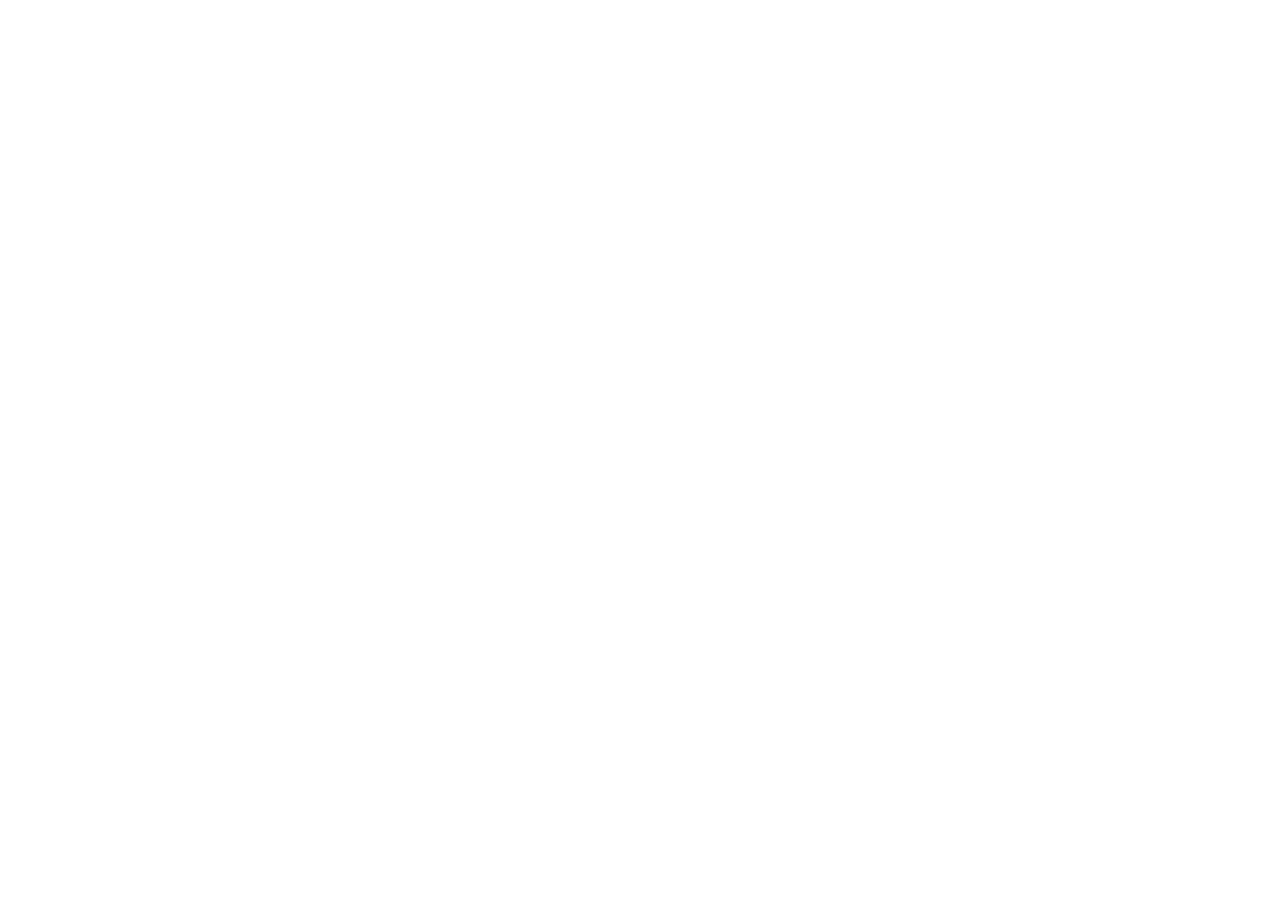
==== contact.html @ adac2f26 "no longer blank page" ====
<!DOCTYPE html>
<html lang="en">
<head>
    <meta charset="UTF-8">
    <meta name="viewport" content="width=device-width, initial-scale=1.0">
    <meta http-equiv="X-UA-Compatible" content="ie=edge">
    <title>Contact</title>
</head>
<body>
    
</body>
</html>
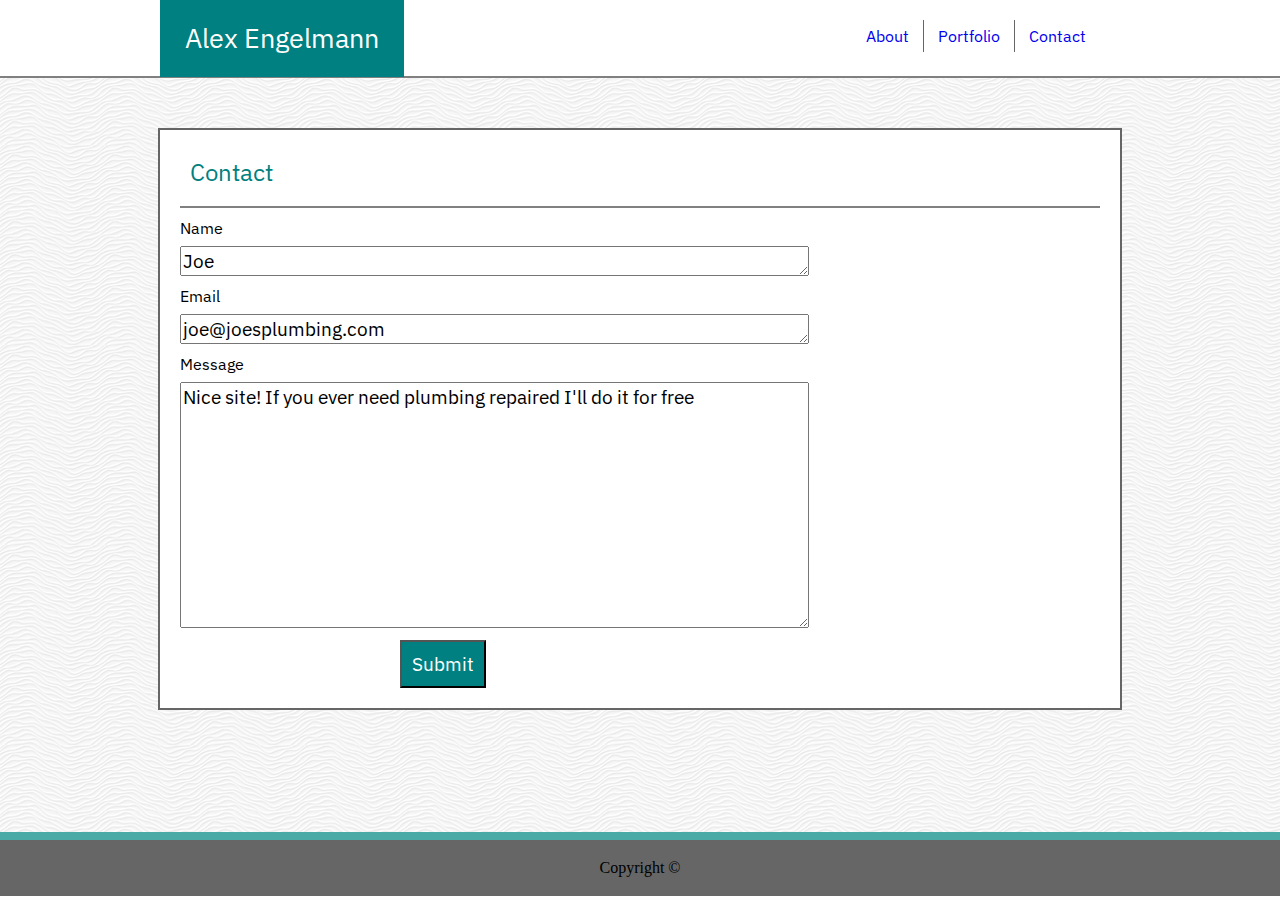
==== commit d3465583: "everything done except portfolio page" ====
--- a/contact.html
+++ b/contact.html
@@ -4,9 +4,45 @@
     <meta charset="UTF-8">
     <meta name="viewport" content="width=device-width, initial-scale=1.0">
     <meta http-equiv="X-UA-Compatible" content="ie=edge">
-    <title>Contact</title>
+    <link rel="stylesheet" type="text/css" href="./assets/css/reset.css">
+    <link rel="stylesheet" type="text/css" href="./assets/css/style.css">
+    <link href="https://fonts.googleapis.com/css?family=IBM+Plex+Sans" rel="stylesheet">
+    <title>Main Page</title>
 </head>
 <body>
-    
+    <header>
+        <div class="my-name">Alex Engelmann</div>
+        <!-- The top right menu links -->
+        <div>
+            <ul>
+                <li id="first"><a href="./index.html">About</a></li>
+                <li id="second"><a href="./portfolio.html">Portfolio</a></li>
+                <li id="third"><a href="./contact.html">Contact</a></li>
+            </ul>
+        </div>
+
+    </header>
+    <!-- The outer content box holds a background image -->
+    <div class="outer-content-box">
+        <!-- The inner content box holds actual text/pics -->
+        <div class="inner-content-box">
+            <h1>Contact</h1>
+            <svg width="920" height= "2">
+                <rect width="920" height="2" style="fill:grey" />
+            </svg>
+            <h2>Name</h2>
+            <textarea rows="1" cols="55">Joe</textarea>
+            <h2>Email</h2>
+            <textarea rows="1" cols="55">joe@joesplumbing.com</textarea>
+            <h2>Message</h2>
+            <textarea rows="10" cols="55">Nice site! If you ever need plumbing repaired I'll do it for free</textarea>
+            <br>
+            <input type="submit" value="Submit">
+
+            
+            
+        </div>
+    </div>
+    <footer>Copyright &#169</footer>
 </body>
 </html>--- a/assets/css/style.css
+++ b/assets/css/style.css
@@ -0,0 +1,117 @@
+
+header {
+    width: 960px;
+    height: 76px;
+    margin-left: auto;
+    margin-right: auto;
+    background-color: white;
+    font-family: 'IBM Plex Sans', sans-serif;
+}
+.my-name{
+    font-size: 20pt;
+    padding: 25px;
+    float: left;
+    display: block;
+    background-color: teal;
+    color: white;
+}
+
+.my-picture {
+    float: left;
+    padding: 20px;
+}
+
+ul{
+    display: block;
+    float: right;
+    padding: 20px;
+}
+
+a {
+    text-decoration: none;
+}
+
+li{
+    padding:8px 14px;
+    float:left;
+    width:auto;
+    display:block;
+}
+li:hover{
+    text-decoration: underline;
+}
+a:visited, a:hover {
+    color: grey;
+}
+
+#first, #second {
+    
+    border-right-width: 1px;
+    border-right-style: groove;
+    border-right-color: #666666;
+}
+
+h1 {
+    font-size: 18pt;
+    padding: 10px;
+    color: teal;
+    font-family: 'IBM Plex Sans', sans-serif;
+}
+
+h2 {
+    padding-bottom: 10px;
+    padding-top: 10px;
+}
+
+.outer-content-box {
+    background-image: url("../images/white-waves.png");
+    border-top-width: 2px;
+    border-top-color: grey;
+    border-style: solid;
+    padding-bottom: 50px;
+    min-height: calc(100vh - 196px);
+}
+
+.inner-content-box {
+    width: 920px;
+    margin: auto;
+    margin-top: 50px;
+    margin-bottom: 50px;
+    background-color: white;
+    padding: 20px;
+    border-style: solid;
+    border-color: #666666;
+    border-width: 2px;
+    font-family: 'IBM Plex Sans', sans-serif;
+}
+p {
+    padding: 10px;
+    color: black;
+    font-size: 14;
+}
+
+textarea {
+    font-family: 'IBM Plex Sans', sans-serif;
+    font-size: 14pt;
+}
+
+input {
+    background-color: teal;
+    margin-top: 10px;
+    padding: 10px;
+    width: auto;
+    height: auto;
+    font-family: 'IBM Plex Sans', sans-serif;
+    font-size: 14pt;
+    position: relative;
+    left: 220px;
+    color: white;
+
+}
+
+footer {
+    background-color: #666666;
+    padding: 20px;
+    text-align: center;
+    border-top: 8px solid #4aaaa5;
+}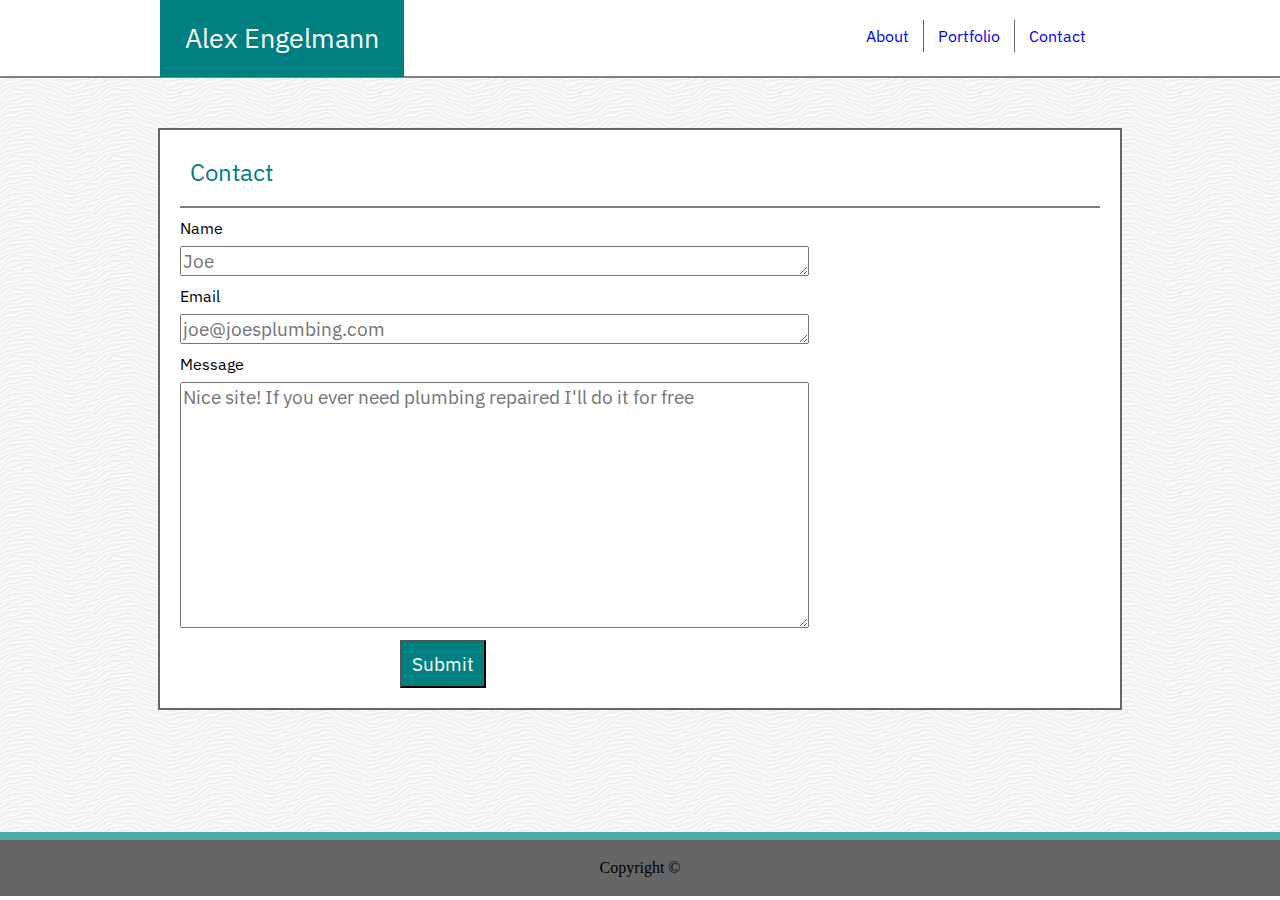
==== commit e237fd10: "fixed placeholder text in contact form" ====
--- a/contact.html
+++ b/contact.html
@@ -31,18 +31,15 @@
                 <rect width="920" height="2" style="fill:grey" />
             </svg>
             <h2>Name</h2>
-            <textarea rows="1" cols="55">Joe</textarea>
+            <textarea rows="1" cols="55" placeholder="Joe"></textarea>
             <h2>Email</h2>
-            <textarea rows="1" cols="55">joe@joesplumbing.com</textarea>
+            <textarea rows="1" cols="55" placeholder="joe@joesplumbing.com"></textarea>
             <h2>Message</h2>
-            <textarea rows="10" cols="55">Nice site! If you ever need plumbing repaired I'll do it for free</textarea>
+            <textarea rows="10" cols="55" placeholder="Nice site! If you ever need plumbing repaired I'll do it for free"></textarea>
             <br>
             <input type="submit" value="Submit">
-
-            
-            
         </div>
     </div>
-    <footer>Copyright &#169</footer>
+    <footer>Copyright &#169;</footer>
 </body>
 </html>--- a/assets/css/style.css
+++ b/assets/css/style.css
@@ -21,15 +21,48 @@
     padding: 20px;
 }
 
+.column, .row::after, img, .project-label {
+    box-sizing: border-box
+}
+.column {
+    float: left;
+    width: 50%;
+    padding: 5px;
+  }
+  
+  /* Clear floats after image containers */
+.row::after {
+    content: "";
+    clear: both;
+    display: table;
+  }
+
+
+img {
+    padding: 10px;
+    box-sizing: border-box;
+}
+
+.project-label {
+    font-size: 18pt;
+    width: 280px;
+    padding: 10px;
+    display: block;
+    background-color: teal;
+    color: white;
+    text-align: center;
+    position: relative;
+    left: 10px;
+    bottom: 70px;
+}
+
 ul{
     display: block;
     float: right;
     padding: 20px;
 }
 
-a {
-    text-decoration: none;
-}
+a {text-decoration: none;}
 
 li{
     padding:8px 14px;
@@ -106,9 +139,7 @@
     position: relative;
     left: 220px;
     color: white;
-
 }
-
 footer {
     background-color: #666666;
     padding: 20px;
